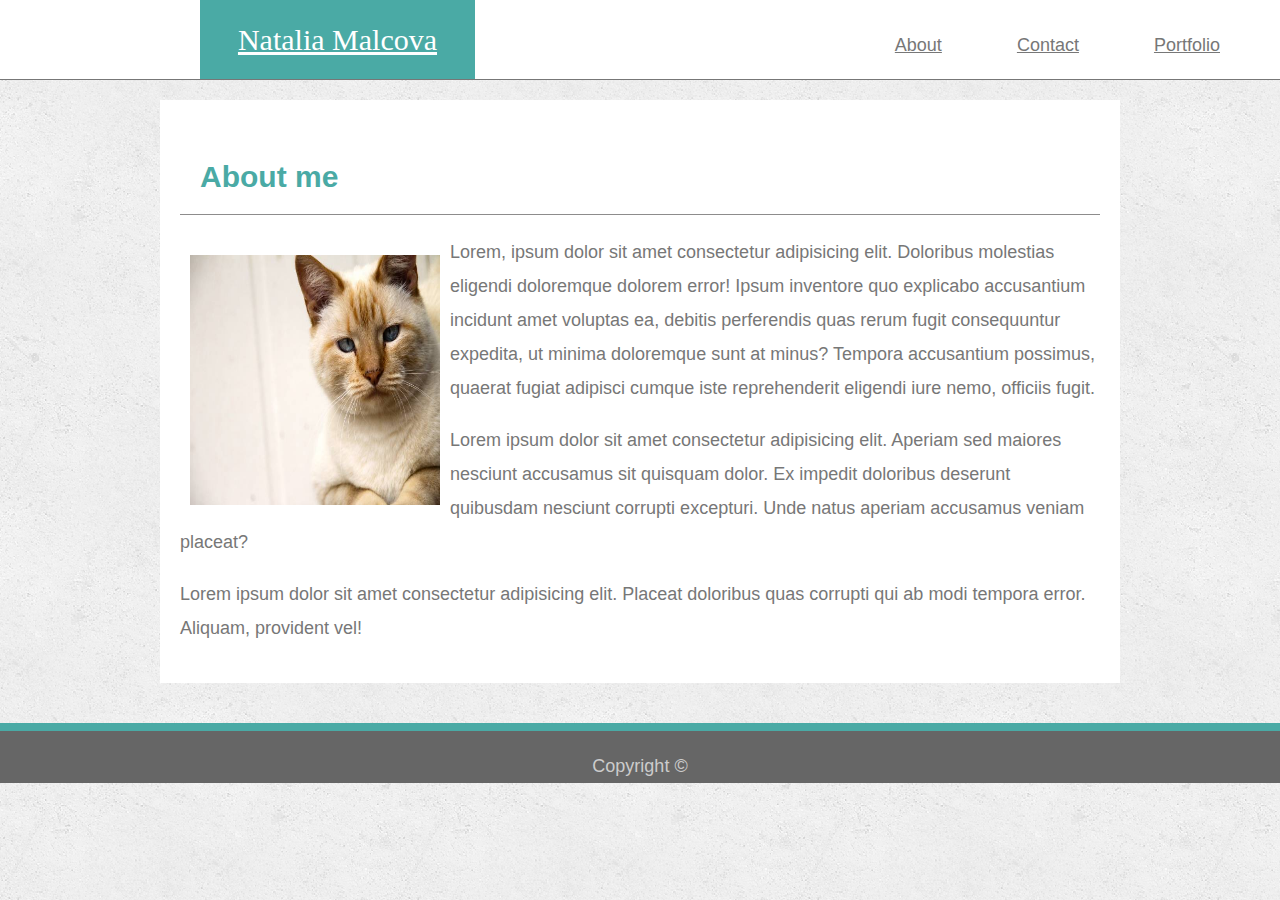
==== index.html @ c73aaf28 "created responsive-portfolio" ====
<!DOCTYPE html>
<html>
    <head>
        <meta charset="UTF-8">
        <meta name="viewport" content="width-device-width, initial-scale=1">
        <title>About Me</title>
        <link rel="stylesheet" type="text/css" href="assets/images/reset.css">
        <link rel="stylesheet" type="text/css" href="assets/css/style.css">

    </head>

<body>
    
    <header>
        <div class="masthead"> 
                <a href="index.html" id="logo">Natalia Malcova</a>
            
            <nav>
                <a href="index.html">About</a>
                <a href="contact.html">Contact</a>
                <a href="portfolio.html">Portfolio</a>
            </nav>
        </div>
    </header>
        
    
    <div class="main-container">
        <h1>About me</h1>
       
        <div class="picture">
            <img src="assets/images/cat.jpg" alt="cat picture">
        </div>

        <div class="text">
            <p>Lorem, ipsum dolor sit amet consectetur adipisicing elit. Doloribus molestias eligendi doloremque dolorem error! Ipsum inventore quo explicabo accusantium incidunt amet voluptas ea, debitis perferendis quas rerum fugit consequuntur expedita, ut minima doloremque sunt at minus? Tempora accusantium possimus, quaerat fugiat adipisci cumque iste reprehenderit eligendi iure nemo, officiis fugit.</p>
            <p>Lorem ipsum dolor sit amet consectetur adipisicing elit. Aperiam sed maiores nesciunt accusamus sit quisquam dolor. Ex impedit doloribus deserunt quibusdam nesciunt corrupti excepturi. Unde natus aperiam accusamus veniam placeat?</p>
            <p>Lorem ipsum dolor sit amet consectetur adipisicing elit. Placeat doloribus quas corrupti qui ab modi tempora error. Aliquam, provident vel!</p>
        </div>    
    
    </div>


<footer>
    <div class="container">Copyright &copy;
    </div>
</footer>

        
</body>

</html>
---- assets/css/style.css ----
* {
    box-sizing: border-box;
}
body {
    font-family: Arial, "Helvetica Neue", Helvetica, sans-serif;
    font-size: 18px;
    line-height: 34px;
    color: #777777;
    margin: 0;
    padding: 0;
    background: url("../images/concrete_seamless.png");
}


.masthead {
    background-color: #ffffff;
    border-color: #cccccc;
    border-bottom: 1px solid #777777;
    width: 100%;
    height: 80px;
    margin: 0;
}

#logo {
    background: #4aaaa5;
    color: #ffffff;
    border-bottom: 1px solid #777777;
    font-family: Georgia, 'Times New Roman', Times, serif;
    font-size: 30px;
    width: 275px;
    height: 80px;
    text-align: center;
    line-height: 80px;
    margin-left: 200px;
    float: left;
}

nav {
    float: right;
}

nav a {
    color: #777777;
    display: inline-block;
    margin-right: 50px;
    padding: 10px;
    line-height: 70px;
}

.main-container {
    width: 100%;
    max-width: 960px;
    background-color: #ffffff;
    border-color: #dddddd;
    margin: 0 auto;
    margin-top: 20px;
    margin-bottom: 40px;
    padding: 20px;
}

h1 {
    color: #4aaaa5;
    border-bottom: 1px solid rgb(141, 140, 140);
    font-size: 30px;
    margin-bottom: 20px;
    padding: 20px;
}
h3 {
    padding: 15px;
    background: #4aaaa5;
    color: #ffffff;
    font-family: Georgia, 'Times New Roman', Times, serif;
    font-size: 20px;
    text-align: center;
    position: absolute;
}

img {
    width: 250px;
    height: 250px;
    margin-top: 10px;
    margin-right: 20px;
    float: left;
}

.picture {
    width: 250px;
    float: left;
    z-index: -1px;
    margin: 10px;
}

text {
    float: left;
}

form {
    margin: 20px;
}

input[type=text],
input[type=email] {
    height: 30px;
    width: 100%;
}

textarea {
    width: 100%;
    height: 200px;
}

input[type=submit] {
    background: #4aaaa5;
    color: #ffffff;
    padding: 10px;
}

footer {
    width: 100%;
    height: 60px;
    margin: 0;
    background-color: #666666;
    color: #cccccc;
    border-top: 8px solid #4aaaa5;
    text-align: center;
    line-height: 70px;
    clear: both;
    
}

@media screen and (max-width: 980px) {
    .container {
        width: 100%;
    }
}

@media screen and (max-width: 768px) {
    .container {
        width: 100%
    }
}

@madia screen and (max-width: 64opx) {
    .container {
        width: 100%
    }
}
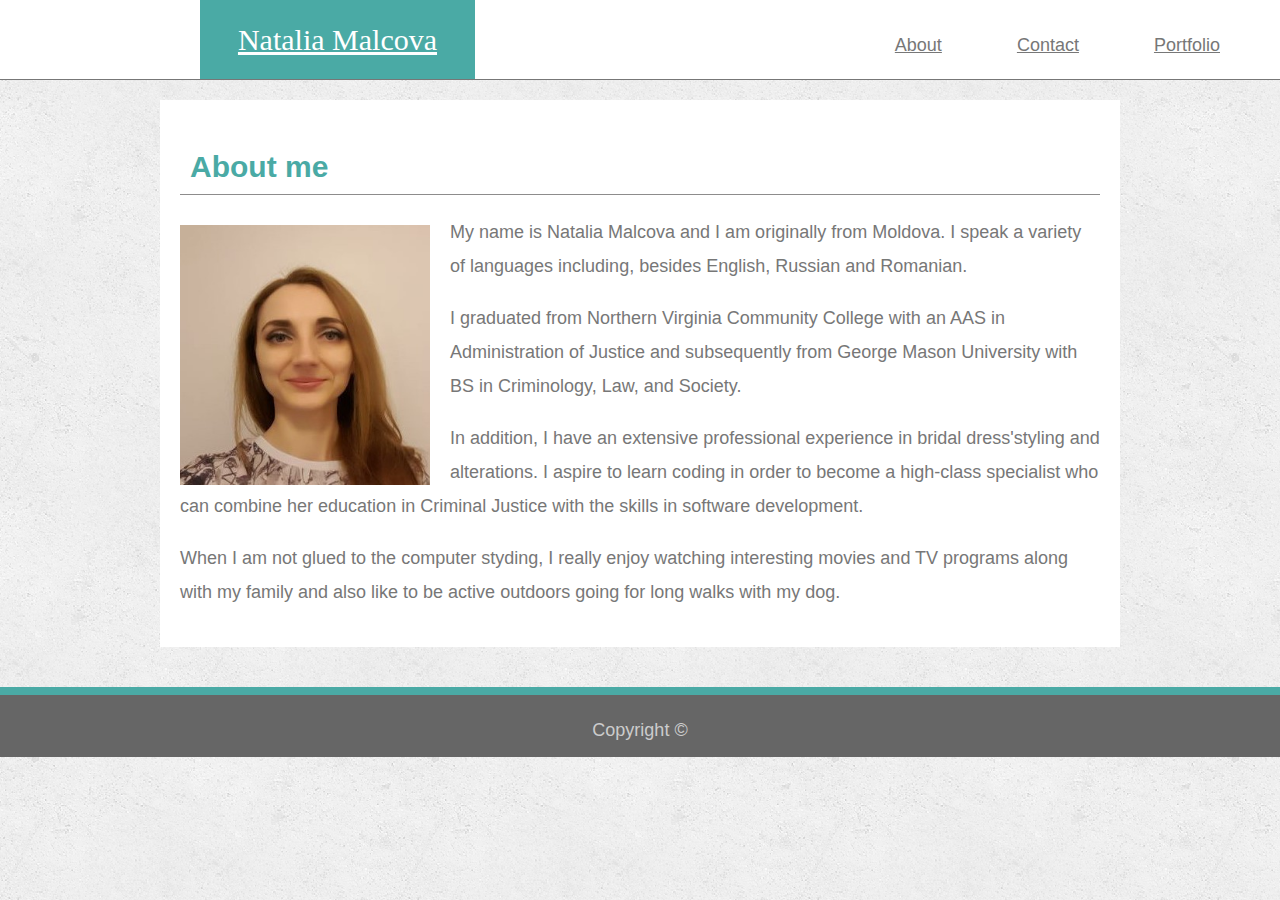
==== commit ae5f0a89: "updated portfolio" ====
--- a/index.html
+++ b/index.html
@@ -4,7 +4,7 @@
         <meta charset="UTF-8">
         <meta name="viewport" content="width-device-width, initial-scale=1">
         <title>About Me</title>
-        <link rel="stylesheet" type="text/css" href="assets/images/reset.css">
+        <link rel="stylesheet" type="text/css" href="assets/images/natalia-pic1.jpg">
         <link rel="stylesheet" type="text/css" href="assets/css/style.css">
 
     </head>
@@ -27,14 +27,15 @@
     <div class="main-container">
         <h1>About me</h1>
        
-        <div class="picture">
-            <img src="assets/images/cat.jpg" alt="cat picture">
+        <div class="ID">
+            <img class="photoID" src="assets/images/natalia-pic1.jpg" alt="photoID" width="250" height="260">
         </div>
 
         <div class="text">
-            <p>Lorem, ipsum dolor sit amet consectetur adipisicing elit. Doloribus molestias eligendi doloremque dolorem error! Ipsum inventore quo explicabo accusantium incidunt amet voluptas ea, debitis perferendis quas rerum fugit consequuntur expedita, ut minima doloremque sunt at minus? Tempora accusantium possimus, quaerat fugiat adipisci cumque iste reprehenderit eligendi iure nemo, officiis fugit.</p>
-            <p>Lorem ipsum dolor sit amet consectetur adipisicing elit. Aperiam sed maiores nesciunt accusamus sit quisquam dolor. Ex impedit doloribus deserunt quibusdam nesciunt corrupti excepturi. Unde natus aperiam accusamus veniam placeat?</p>
-            <p>Lorem ipsum dolor sit amet consectetur adipisicing elit. Placeat doloribus quas corrupti qui ab modi tempora error. Aliquam, provident vel!</p>
+            <p>My name is Natalia Malcova and I am originally from Moldova. I speak a variety of languages including, besides English, Russian and Romanian.</p>
+            <p>I graduated from Northern Virginia Community College with an AAS in Administration of Justice and subsequently from George Mason University with BS in Criminology, Law, and Society.</p>
+            <p>In addition, I have an extensive professional experience in bridal dress'styling and alterations. I aspire to learn coding in order to become a high-class specialist who can combine her education in Criminal Justice with the skills in software development.</p>
+            <p>When I am not glued to the computer styding, I really enjoy watching interesting movies and TV programs along with my family and also like to be active outdoors going for long walks with my dog.</p>
         </div>    
     
     </div>
--- a/assets/css/style.css
+++ b/assets/css/style.css
@@ -58,13 +58,18 @@
     padding: 20px;
 }
 
+content {
+    float: left;
+}
+
 h1 {
     color: #4aaaa5;
     border-bottom: 1px solid rgb(141, 140, 140);
     font-size: 30px;
     margin-bottom: 20px;
-    padding: 20px;
+    padding: 10px;
 }
+
 h3 {
     padding: 15px;
     background: #4aaaa5;
@@ -73,10 +78,11 @@
     font-size: 20px;
     text-align: center;
     position: absolute;
+    width: 350px;
 }
 
 img {
-    width: 250px;
+    width: 350px;
     height: 250px;
     margin-top: 10px;
     margin-right: 20px;
@@ -84,11 +90,18 @@
 }
 
 .picture {
+    width: 350px;
+    float: left;
+    /* z-index: -1px; */
+    margin: 10px;
+    
+}
+
+.photoID {
     width: 250px;
-    float: left;
-    z-index: -1px;
-    margin: 10px;
+    height: 260px;
 }
+
 
 text {
     float: left;
@@ -117,7 +130,7 @@
 
 footer {
     width: 100%;
-    height: 60px;
+    height: 70px;
     margin: 0;
     background-color: #666666;
     color: #cccccc;
